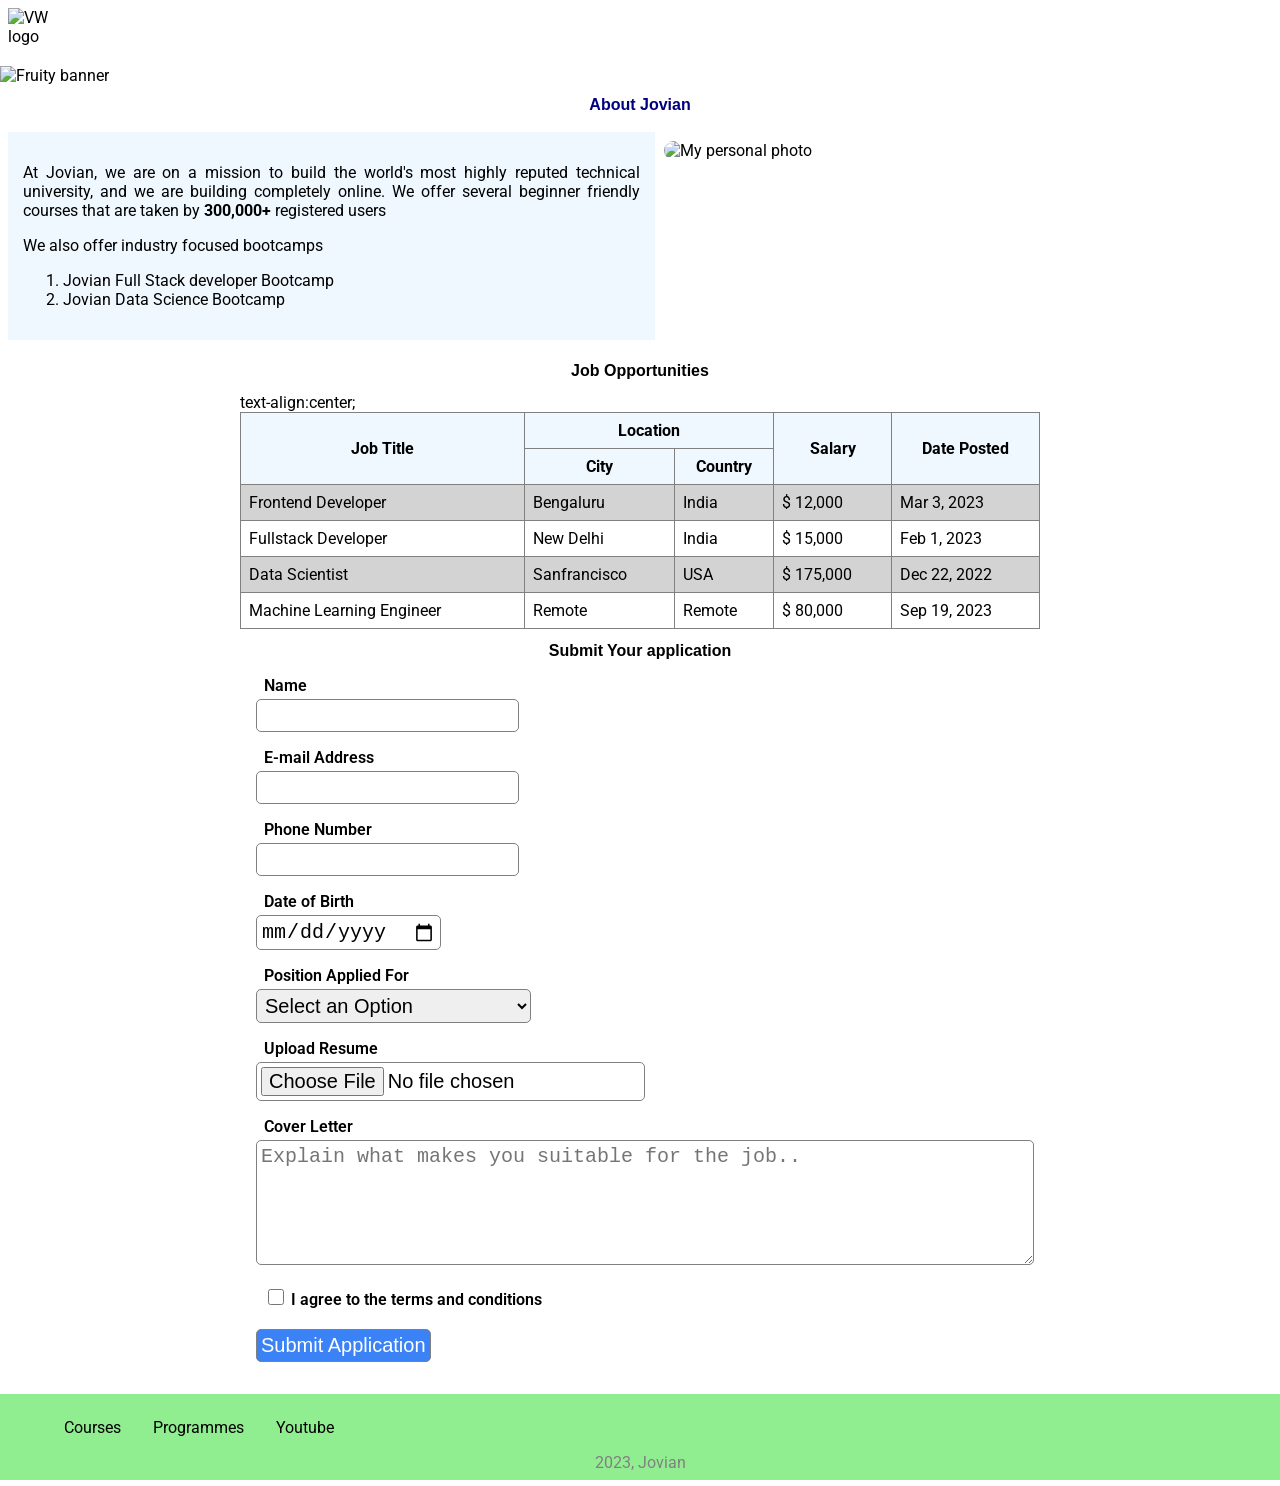
==== MyFirstWebpage/index.html @ 84f94f68 "adding the HTML and CSS Files" ====
<!DOCTYPE html>
<html>

<head>
    <title>My first webpage</title>
    <link rel="stylesheet" href="Styles.css">
    <link rel="preconnect" href="https://fonts.googleapis.com">
    <link rel="preconnect" href="https://fonts.gstatic.com" crossorigin>
    <link href="https://fonts.googleapis.com/css2?family=Roboto:ital,wght@0,100..900;1,100..900&display=swap"
        rel="stylesheet">


</head>

<body>
    <div id="navbar">
        <img id="logo" src="/home/adminadmin/Downloads/Jovian/moritz-mentges-5MlBMYDsGBY-unsplash.jpg" alt="VW logo">
    </div>

    <img id="bannerr" src="/home/adminadmin/Downloads/Jovian/newbanner.webp" alt="Fruity banner">

    <h1 style="text-align: center; color:navy;">
        About Jovian

    </h1>

    <div id="about">
        <div id="description">
            <p> At Jovian, we are on a mission to build the world's most highly reputed technical university, and we are
                building completely online. We offer several beginner friendly courses that are taken by <strong>
                    300,000+
                </strong>registered
                users</p>
            <p> We also offer industry focused bootcamps
            <ol>
                <li>Jovian Full Stack developer Bootcamp</li>
                <li>Jovian Data Science Bootcamp</li>
            </ol>
            </p>
        </div>
        <div id="team">
            <img id="myself" src="/home/adminadmin/Downloads/33ceca0a-5e42-4329-b0c5-18af7967382e.jpg"
                alt="My personal photo">


        </div>

    </div>



    <h2>Job Opportunities</h2>
    <div id="jobs">
        <table id="jobs-table">
            <tr class="jobs-header-row">
                <th rowspan="2">Job Title</th>
                <th colspan="2">Location</th>
                <th rowspan="2">Salary</th>
                <th rowspan="2">Date Posted</th>
                text-align:center;

            </tr>
            <tr class="jobs-header-row">
                <th>City</th>
                <th>Country</th>

            </tr>
            <tr class="jobs-data-row">
                <td>Frontend Developer</td>
                <td>Bengaluru</td>
                <td>India</td>
                <td>$ 12,000</td>
                <td>Mar 3, 2023</td>
            </tr>
            <tr class="jobs-data-row">
                <td>Fullstack Developer</td>
                <td>New Delhi</td>
                <td>India</td>
                <td>$ 15,000</td>
                <td>Feb 1, 2023</td>
            </tr>
            <tr class="jobs-data-row">
                <td>Data Scientist</td>
                <td>Sanfrancisco</td>
                <td>USA</td>
                <td>$ 175,000</td>
                <td>Dec 22, 2022</td>
            </tr>
            <tr class="jobs-data-row">
                <td>Machine Learning Engineer</td>
                <td>Remote</td>
                <td>Remote</td>
                <td>$ 80,000</td>
                <td>Sep 19, 2023</td>
            </tr>



        </table>

    </div>
    <div id="application">
        <h2>Submit Your application</h2>
        <form id="application-form">
            <div class="form-group">
                <label for="name">Name</label><br>
                <input type="text" id="name" name="Full Name" required>

            </div>
            <div class="form-group">
                <label for="email">E-mail Address</label><br>
                <input type="email" id="email" name="Email Address" required>
            </div>
            <div class="form-group">
                <label for="phone">Phone Number</label><br>
                <input type="tel" id="phone" name="Telephone Number" required>

            </div>
            <div class="form-group">
                <label for="dob">Date of Birth</label><br>
                <input type="date" id="dob" name="Date of Birth" required>
            </div>
            <div class="form-group">
                <label for="position">Position Applied For</label><br>
                <select id="position" name="Position Applied" required>
                    <option value="">Select an Option</option>
                    <option value="Front End Developer">Front End Developer</option>
                    <option value="Full Stack Developer">Full Stack Developer</option>
                    <option value="Data Scientist"> Data Scientist</option>
                    <option value="ML Engineeer"> Machine Learning Engineer</option>


                </select>

            </div>
            <div class="form-group">
                <label for="resume">Upload Resume</label><br>
                <input type="file" id="resume" name="Resume" accept=".pdf,.doc,.docx" required>

            </div>
            <div class="form-group">
                <label for="coverletter">Cover Letter</label><br>
                <textarea id="coverletter" name="cover letter" rows="5" required
                    placeholder="Explain what makes you suitable for the job.."></textarea>

            </div>

            <div class="form-group">
                <label for="terms">
                    <input type="checkbox" id="terms" name="terms" required>
                    I agree to the terms and conditions
                </label>
            </div>
            <div class="form-group">
                <input type="submit" value="Submit Application">
            </div>


        </form>
    </div>

    <div id="footer">
        <ul id="footer-link">
            <li> Courses</li>
            <li>Programmes</li>
            <li>Youtube</li>
        </ul>
        <span class="copyright">2023, Jovian</span>
    </div>


</body>

</html>
---- MyFirstWebpage/Styles.css ----
*{
    font-size: 16px;
}
body {
    margin: 0;
    padding: 0;
    font-family:'roboto', sans-serif;
}
h1, h2,h3,h4,h5,h6{
    font-family: 'inter', sans-serif;
}
#navbar {
    padding: 8px;
    margin: 0;
    display: flex;
}

#logo {
    height: 50px;
    width: 65px;
}

#bannerr {
    object-fit: cover;
    height: 200px;
    width: 1000px;
}

#about {
    display: flex;
    padding: 8px;
    margin: auto 0;
}

#description {
    width: 50%;
    background-color: aliceblue;
    padding: 15px;
    text-align: justify;
}

#team {
    width: 50%;
}

#myself {
    border-radius: 150px;
    padding: 9px;
    width: 100%;
}

h2 {
    text-align: center;
}

#jobs {
    max-width: 800px;
    margin: 0 auto;
    padding: 0 15px;
}

h3 {
    margin-bottom: 4px;
    margin-top: 0;
}

.apply {
    float: right;

}
#jobs-table{
    width: 100%;
    border:1px solid gray;
    border-collapse: collapse;
}
.jobs-header-row th{
    border:1px solid gray;
    padding: 8px;
    background-color: aliceblue;
}
.jobs-data-row td{
    border: 1px solid gray;
    padding: 8px;
      
}
#jobs-table tr:nth-child(odd){
    background-color: lightgrey;

}

.location {
    color: gray;
    margin-bottom: 16px;
}

a {
    text-decoration: none;
}

.form-group{
    margin: 16px;
}

#application-form label{
    font-weight: 600;
    margin: 8px;
    
}
.form-group input[type="checkbox"]{
    width: 16px;
    height: 16px;
}

#application-form input, select, textarea{
    padding: 4px;
    font-size: 1.25rem;
    margin-top: 4px;
    border-radius: 5px;
    border: 1px solid gray;
}
.form-group textarea{
    width: 100%;
}
.form-group input[type="submit"]{
    background-color: #3b82f6;
    color: white;
    font-size: 500;
    padding: 16px;
    cursor: pointer;
}
#application{
    max-width: 800px;
    margin: 0 auto;
    padding: 0 8px;
}
#footer {
    background-color: lightgreen;
    padding: 8px;
    margin-top: 32px;
    text-align: center;
}

#footer-link {
    list-style: none;
    display: flex;

}

#footer-link li {
    display: inline;
    margin: 0px 16px;

}

.copyright {
    color: gray;
}
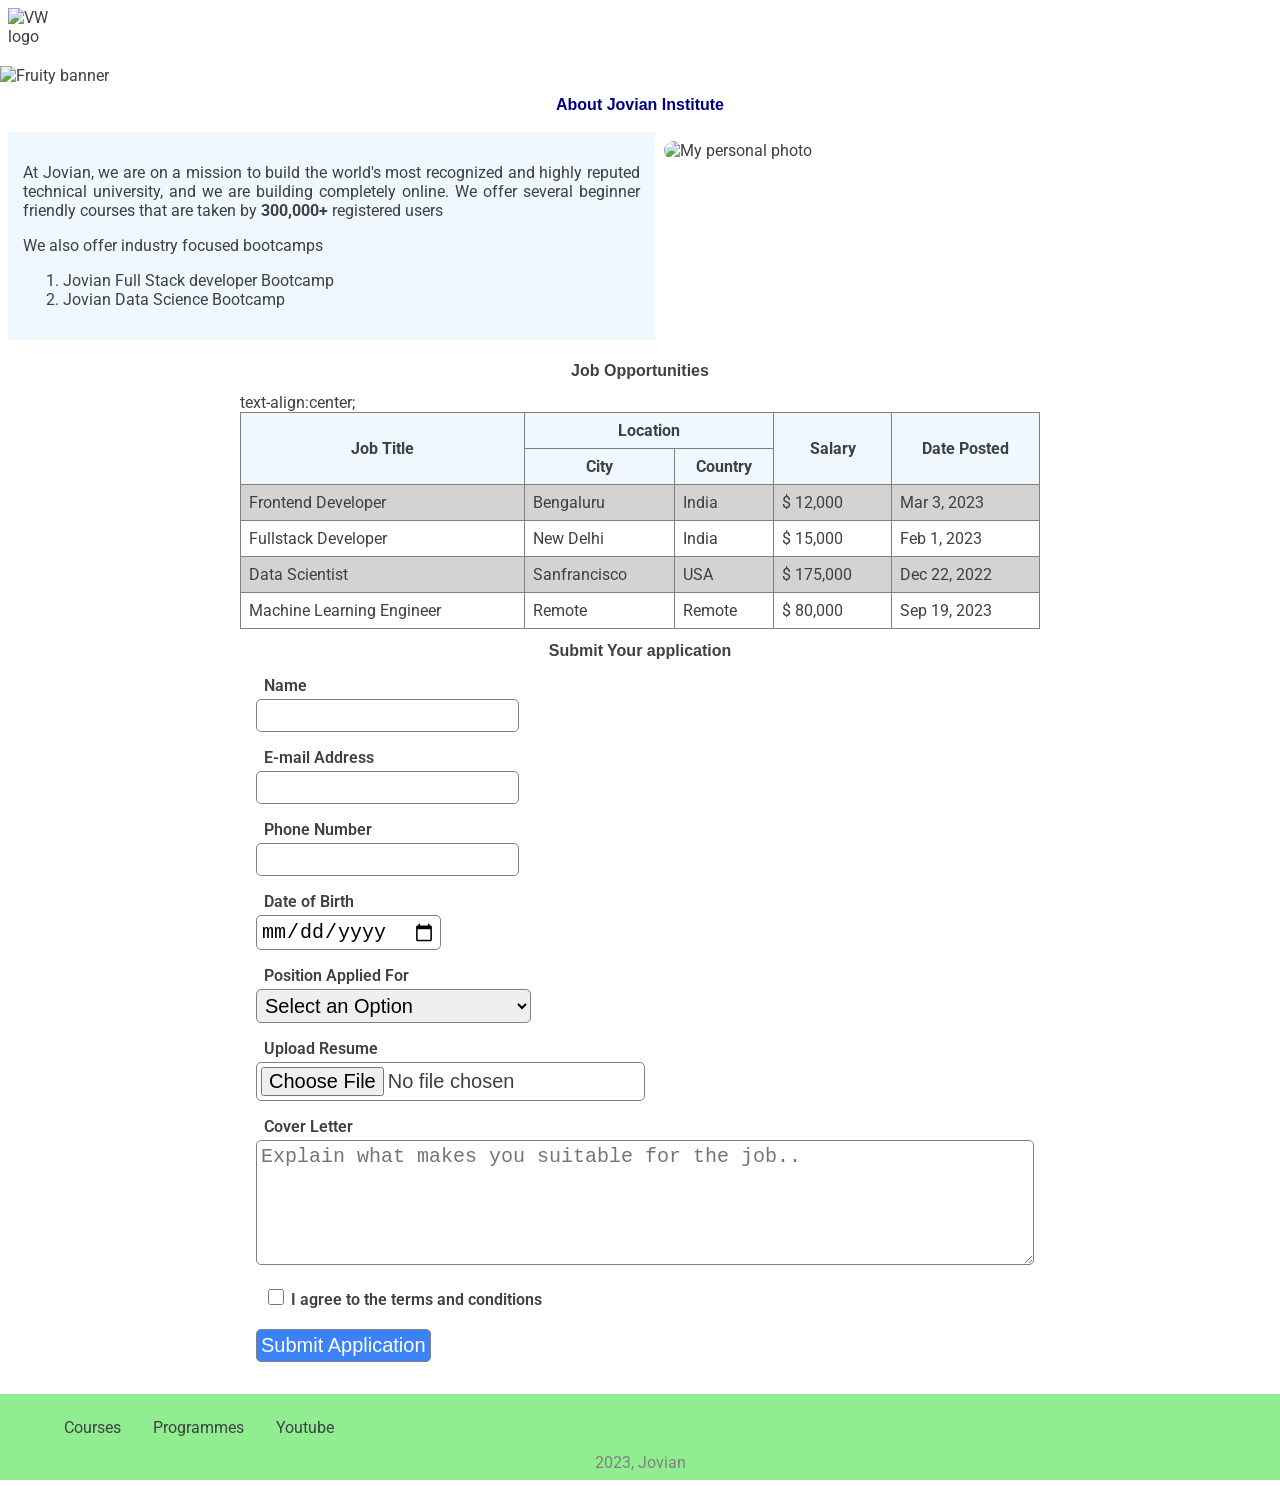
==== commit ee34f7de: "Updated Index and Style files" ====
--- a/MyFirstWebpage/index.html
+++ b/MyFirstWebpage/index.html
@@ -20,13 +20,13 @@
     <img id="bannerr" src="/home/adminadmin/Downloads/Jovian/newbanner.webp" alt="Fruity banner">
 
     <h1 style="text-align: center; color:navy;">
-        About Jovian
+        About Jovian Institute
 
     </h1>
 
     <div id="about">
         <div id="description">
-            <p> At Jovian, we are on a mission to build the world's most highly reputed technical university, and we are
+            <p> At Jovian, we are on a mission to build the world's most recognized and highly reputed technical university, and we are
                 building completely online. We offer several beginner friendly courses that are taken by <strong>
                     300,000+
                 </strong>registered
--- a/MyFirstWebpage/Styles.css
+++ b/MyFirstWebpage/Styles.css
@@ -5,6 +5,7 @@
     margin: 0;
     padding: 0;
     font-family:'roboto', sans-serif;
+    color:#404040;
 }
 h1, h2,h3,h4,h5,h6{
     font-family: 'inter', sans-serif;
